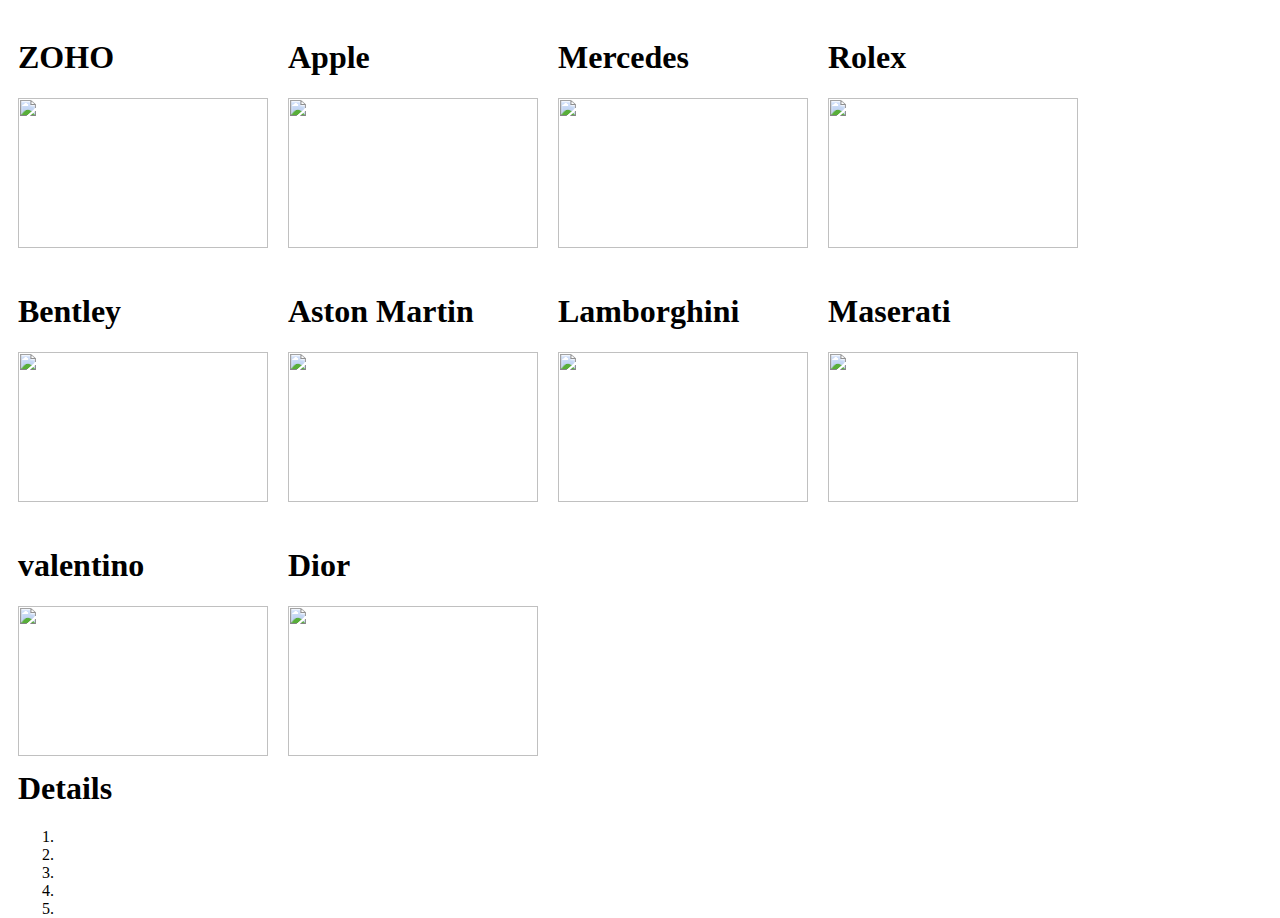
==== Exercise4/index.html @ bc5a50c4 "Create index.html" ====
<!DOCTYPE html>
<html lang="en" style="height: 100%;"">
<head>
    <meta charset="UTF-8">
    <meta http-equiv="X-UA-Compatible" content="IE=edge">
    <meta name="viewport" content="width=device-width, initial-scale=1.0">
    <title>Document</title>
</head>
<body onmousedown="clickedButton(event)" style="height: 100%;">
    <div>
        <div style="float: left; padding: 10px;" >
            <h1>ZOHO</h1>
            <img src="zoho.jpg" onclick="zohoInfo()" style="cursor:pointer; width: 250px; height: 150px;" >
        </div>
        <div style="float: left; padding: 10px;">
            <h1>Apple</h1>
            <img src="apple.jpeg" onclick="appleInfo()" style="cursor:pointer; width: 250px; height: 150px;">
        </div>
        <div style="float: left; padding: 10px;">
            <h1>Mercedes</h1>
            <img src="mercedes.jpeg" onclick="mercedesInfo()" style="cursor:pointer; width: 250px; height: 150px;">
        </div>
        <div style="float: left; padding: 10px;">
            <h1>Rolex</h1>
            <img src="rolex.jpeg" onclick="rolexInfo()" style="cursor:pointer; width: 250px; height: 150px;">
        </div>
        <div style="float: left; padding: 10px;">
            <h1>Bentley</h1>
            <img src="bentley.jpeg" onclick="bentleyInfo()" style="cursor:pointer; width: 250px; height: 150px;">
        </div>
        <div style="float: left; padding: 10px;">
            <h1>Aston Martin</h1>
            <img src="am.webp" onclick="amInfo()" style="cursor:pointer; width: 250px; height: 150px;">
        </div>
        <div style="float: left; padding: 10px;">
            <h1>Lamborghini</h1>
            <img src="lamborghini.jpeg" onclick="lamborghiniInfo()" style="cursor:pointer; width: 250px; height: 150px;">
        </div>
        <div style="float: left; padding: 10px;">
            <h1>Maserati</h1>
            <img src="meserati.jpeg" onclick="maseratiInfo()" style="cursor:pointer; width: 250px; height: 150px;">
        </div>
        <div style="float: left; padding: 10px;">
            <h1>valentino</h1>
            <img src="valentino.png" onclick="valentinoInfo()" style="cursor:pointer; width: 250px; height: 150px;">
        </div>
        <div style="float: left; padding: 10px;">
            <h1>Dior</h1>
            <img src="dior.jpeg" onclick="diorInfo()" style="cursor:pointer; width: 250px; height: 150px;">
        </div>
    </div>
    <div  id="detail" style="float: inherit; width: 520px; height: 200px; padding: 10px;">
        <h1>Details</h1>
        <ol>
            <li></li>
            <li></li>
            <li></li>
            <li></li>
            <li></li>
        </ol>
    </div>
</body>
<script src="index.js"></script>
</html>
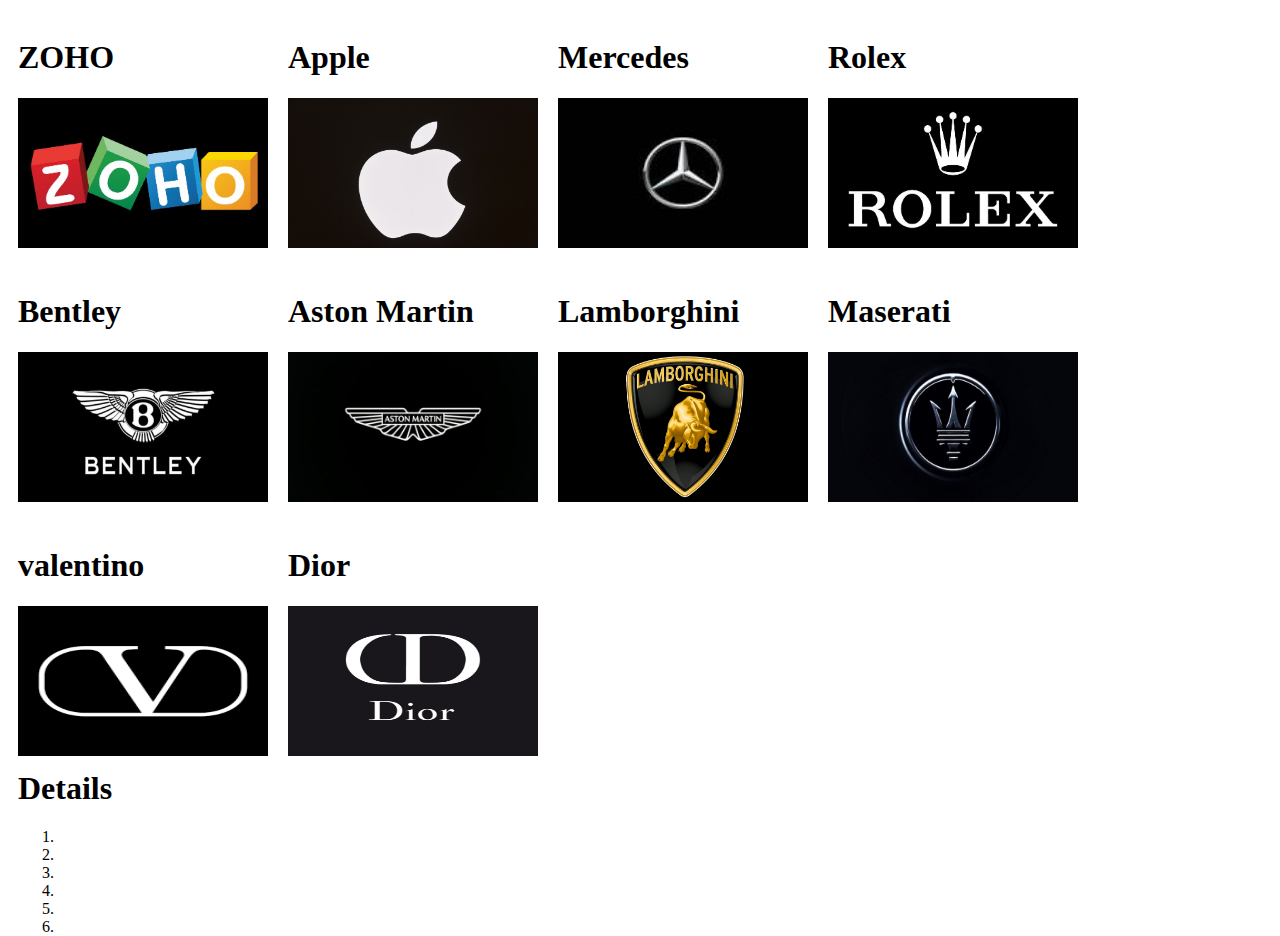
==== commit 0f33a4a7: "Update index.html" ====
--- a/Exercise4/index.html
+++ b/Exercise4/index.html
@@ -57,6 +57,7 @@
             <li></li>
             <li></li>
             <li></li>
+            <li></li>
         </ol>
     </div>
 </body>
